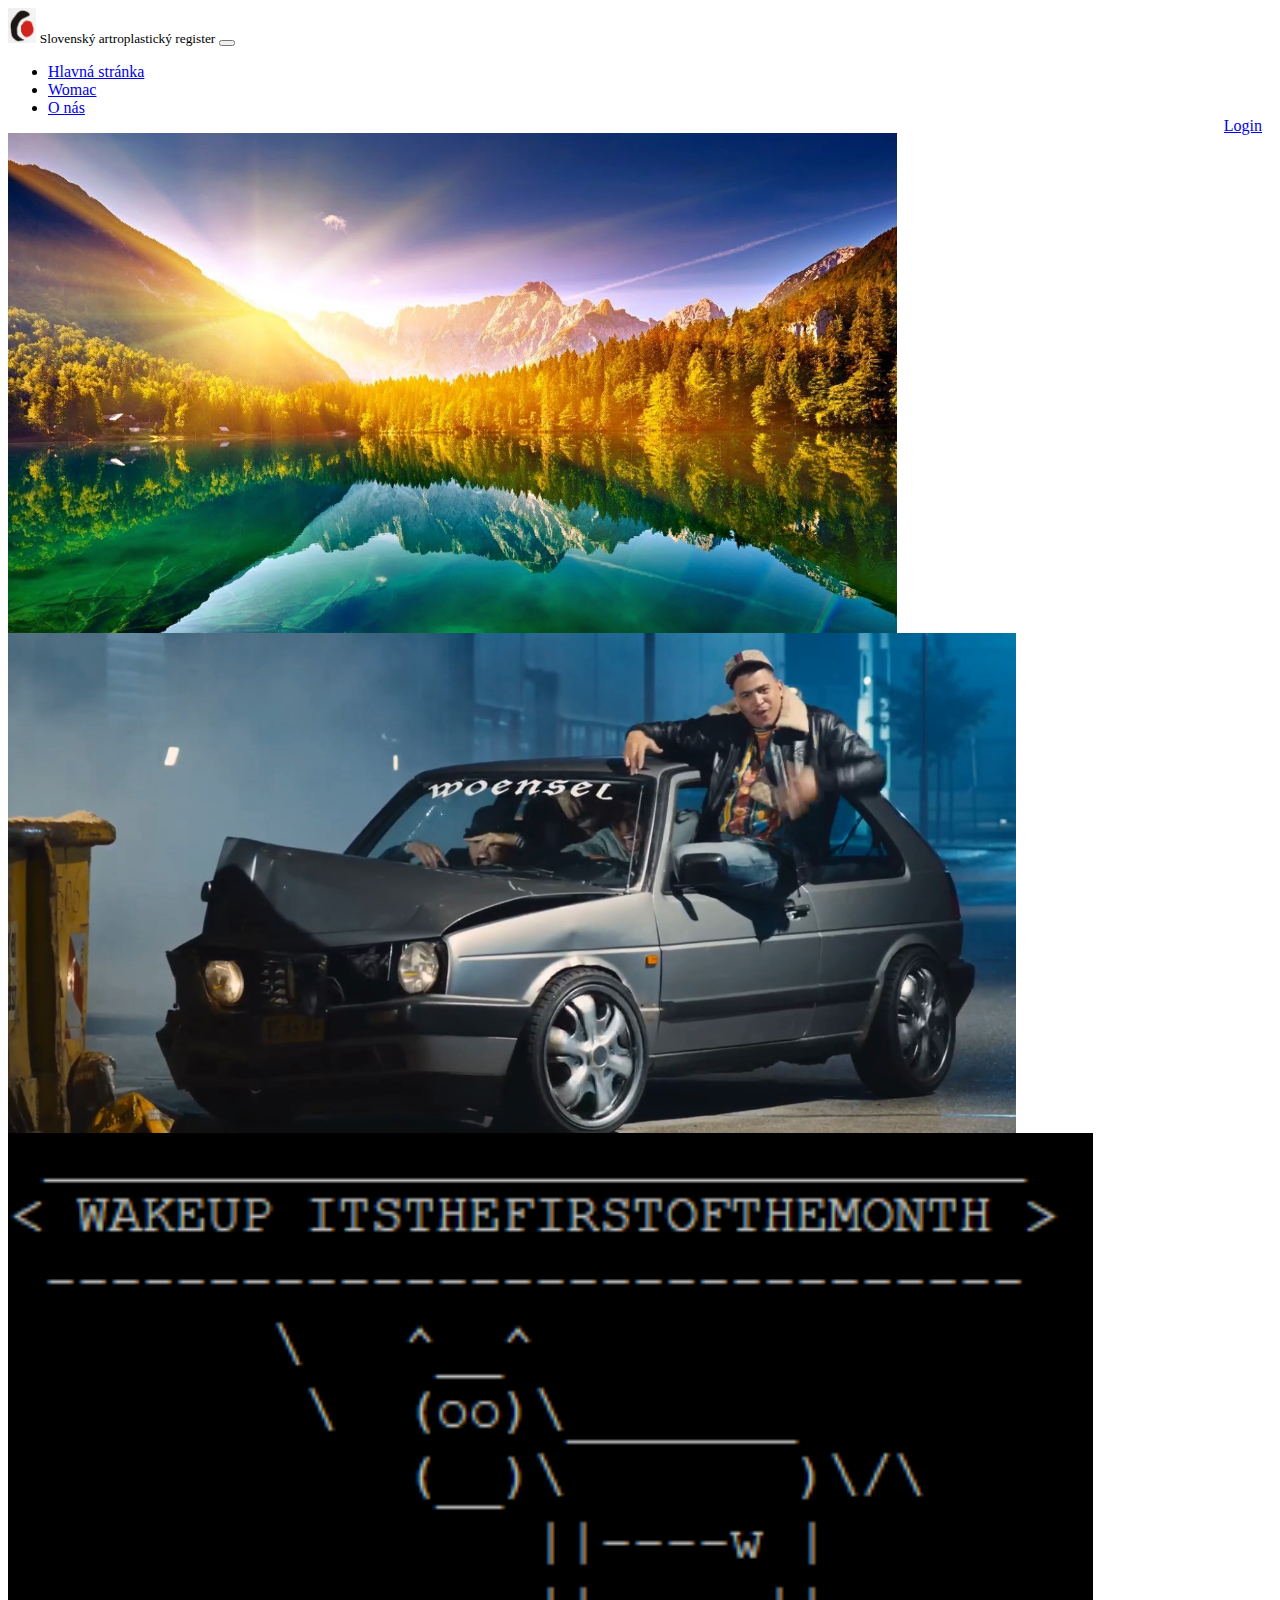
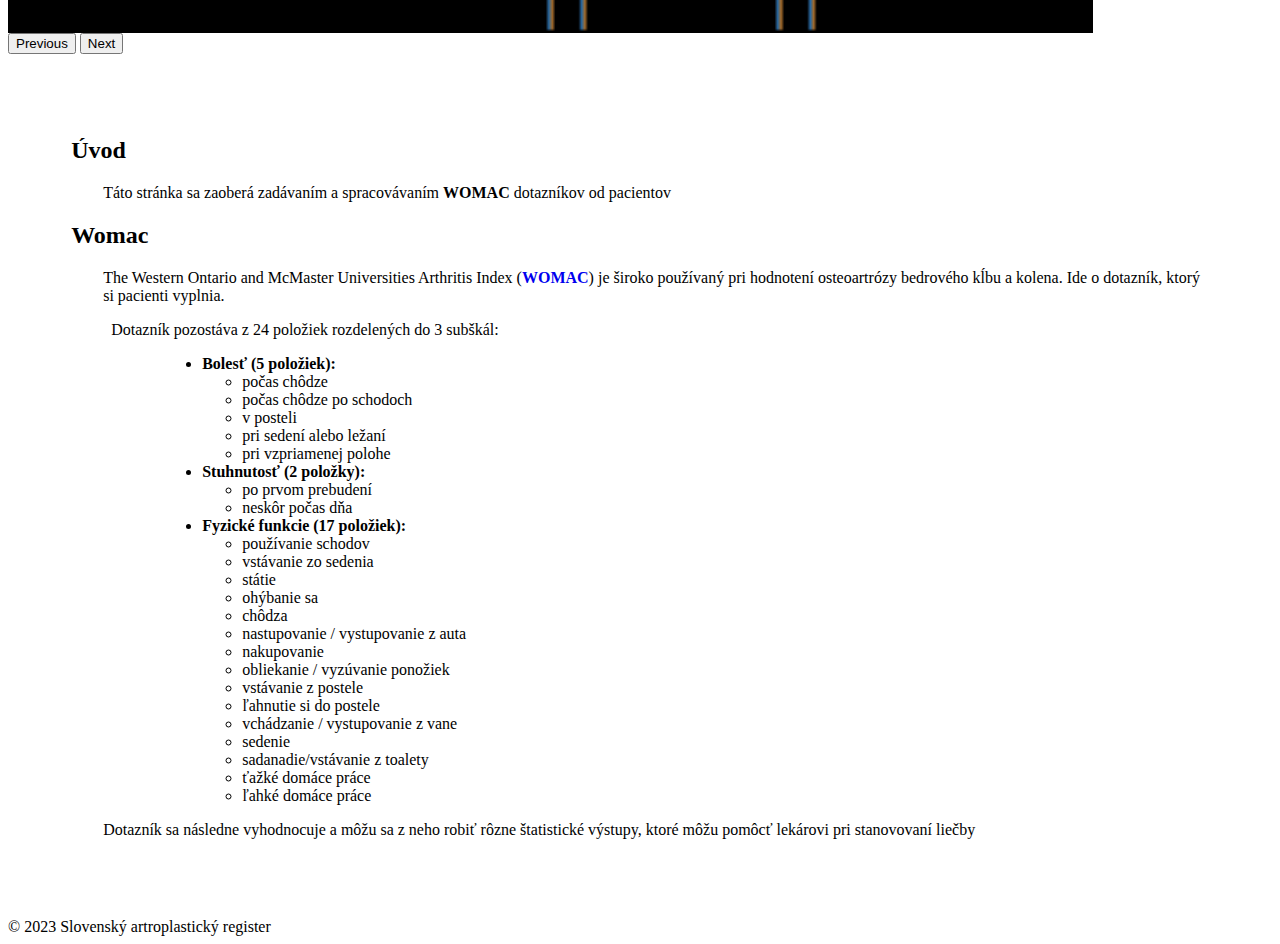
==== index.html @ 3f183877 "Initial commit" ====
<!DOCTYPE html>
<html lang="en">
<head>
    <meta charset="UTF-8">
    <title>SAR hlavná stránka</title>
    <link rel="icon" type="image/png" href="pics/sar_logo.png"/>


    <link href="https://cdn.jsdelivr.net/npm/bootstrap@5.3.2/dist/css/bootstrap.min.css" rel="stylesheet" integrity="sha384-T3c6CoIi6uLrA9TneNEoa7RxnatzjcDSCmG1MXxSR1GAsXEV/Dwwykc2MPK8M2HN" crossorigin="anonymous">
    <script src="https://cdn.jsdelivr.net/npm/bootstrap@5.3.2/dist/js/bootstrap.bundle.min.js" integrity="sha384-C6RzsynM9kWDrMNeT87bh95OGNyZPhcTNXj1NW7RuBCsyN/o0jlpcV8Qyq46cDfL" crossorigin="anonymous"></script>
    <link rel="stylesheet" href="style.css">
    <meta name="viewport" content="width=device-width, initial-scale=1.0">
</head>
<body>

    <nav class="navbar sticky-top navbar-expand-md navbar-dark bg-dark" aria-label="Fourth navbar example">
        <div class="container-fluid">

            <a class="navbar-brand">
                <img class="logo" src="pics/sar_logo.png">
                Slovenský artroplastický register
            </a>
            <button class="navbar-toggler collapsed" type="button" data-bs-toggle="collapse" data-bs-target="#navbarsExample04" aria-controls="navbarsExample04" aria-expanded="false" aria-label="Toggle navigation">
                <span class="navbar-toggler-icon"></span>
            </button>

            <div class="navbar-collapse collapse" id="navbarsExample04" style="">
                <ul class="navbar-nav me-auto mb-2 mb-md-0">
                    <li class="nav-item">
                        <a class="nav-link active" aria-current="page" href="index.html">Hlavná stránka</a>
                    </li>
                    <li class="nav-item">
                        <a class="nav-link" href="womac.html">Womac</a>
                    </li>
                    <li class="nav-item">
                        <a class="nav-link" href="o_nas.html">O nás</a>
                    </li>
                    <li class="nav-item login">
                        <a class="nav-link" href="#">Login</a>
                    </li>
                </ul>


            </div>
        </div>
    </nav>


    <div id="carouselExampleAutoplaying" class="carousel slide" data-bs-ride="carousel">
        <div class="carousel-inner">
            <div class="carousel-item active">
                <img src="pics/maxresdefault.jpg" class="d-block w-100" alt="logo">
            </div>
            <div class="carousel-item">
                <img src="pics/woensel.png" class="d-block w-100" alt="...">
            </div>
            <div class="carousel-item">
                <img src="pics/Snímka%20obrazovky%202023-10-03%20121640.png" class="d-block w-100" alt="...">
            </div>
        </div>
        <button class="carousel-control-prev" type="button" data-bs-target="#carouselExampleAutoplaying" data-bs-slide="prev">
            <span class="carousel-control-prev-icon" aria-hidden="true"></span>
            <span class="visually-hidden">Previous</span>
        </button>
        <button class="carousel-control-next" type="button" data-bs-target="#carouselExampleAutoplaying" data-bs-slide="next">
            <span class="carousel-control-next-icon" aria-hidden="true"></span>
            <span class="visually-hidden">Next</span>
        </button>
    </div>



    <div class ="obsah_text">
        <h2>Úvod</h2>
        <p>
            Táto stránka sa zaoberá zadávaním a spracovávaním <a class= "linkText">WOMAC</a> dotazníkov od pacientov

        </p>

        <h2>Womac</h2>
        <p>
            The Western Ontario and McMaster Universities Arthritis Index (<a class= "linkText" href="https://www.physio-pedia.com/WOMAC_Osteoarthritis_Index">WOMAC</a>) je široko používaný pri hodnotení osteoartrózy bedrového kĺbu a kolena.
            Ide o dotazník, ktorý si pacienti vyplnia.
        </p>
            <ul>
                Dotazník pozostáva z 24 položiek rozdelených do 3 subškál:
            </ul>

            <ul class="zoznamWomac">


                <li>
                    <a class="hlavickaBold">Bolesť (5 položiek):</a>
                    <ul>
                        <li>počas chôdze</li>
                        <li>počas chôdze po schodoch</li>
                        <li>v posteli</li>
                        <li>pri sedení alebo ležaní</li>
                        <li>pri vzpriamenej polohe</li>
                    </ul>
                </li>
                <li>
                    <a class="hlavickaBold">Stuhnutosť (2 položky):</a>
                    <ul>
                        <li>po prvom prebudení</li>
                        <li>neskôr počas dňa</li>
                    </ul>
                </li>
                <li>
                    <a class="hlavickaBold">Fyzické funkcie (17 položiek):</a>
                    <ul>
                        <li>používanie schodov</li>
                        <li>vstávanie zo sedenia</li>
                        <li>státie</li>
                        <li>ohýbanie sa</li>
                        <li>chôdza</li>
                        <li>nastupovanie / vystupovanie z auta</li>
                        <li>nakupovanie</li>
                        <li>obliekanie / vyzúvanie ponožiek</li>
                        <li>vstávanie z postele</li>
                        <li>ľahnutie si do postele</li>
                        <li>vchádzanie / vystupovanie z vane</li>
                        <li>sedenie</li>
                        <li>sadanadie/vstávanie z toalety</li>
                        <li>ťažké domáce práce</li>
                        <li>ľahké domáce práce</li>

                    </ul>
                </li>

            </ul>
        <p>
            Dotazník sa následne vyhodnocuje a môžu sa z neho robiť rôzne štatistické výstupy, ktoré môžu pomôcť lekárovi pri stanovovaní liečby
        </p>

    </div>

    <div class="container">
        <footer class="d-flex flex-wrap justify-content-between align-items-center py-3 my-4 border-top">
            <div class="col-md-4 d-flex align-items-center">

                <span class="mb-3 mb-md-0 text-body-secondary">© 2023 Slovenský artroplastický register</span>
            </div>

        </footer>
    </div>
</body>


</html>
---- style.css ----
.body {

}

/*navigavny panel*/
.logo {
    height: 35px;
}

.login {
    overflow: hidden;
    right: 10px;
    margin-left: auto;


}
.nav-item a:hover {
    color: indianred;

}
.navbar-brand{
    font-size: smaller;
}
.navbar {
    position: sticky;
}

/* hl stranka*/
.carousel .carousel-item {
    height: 500px;
}

.carousel-item img {

    object-fit: cover;
    object-position: center;
    height: 100%;


}


.obsah_text {
    padding: 5%;
}
.zoznamWomac {
    margin-left: 8%;
}

p {
    margin-left: 2rem;
}

.hlavickaBold {
    font-weight: bold;
    text-decoration: none;
    color: black;
}

.linkText {
    font-weight: bold;
    text-decoration: none;
}

.linkText:hover {
    text-decoration: underline;
}
/* o nas*/
.poznamkaParagraf {
    font-size: small;
    color: rgb(128, 128, 128);
    font-weight: lighter;
    margin-bottom: 2%;
}

.accordion-button {
    font-weight: bold;

}


.flex-container {
    display: flex;
    flex-direction: row;
    flex-wrap: wrap;
    justify-content: space-evenly;
    margin-top: 8%;
    align-items: center;


}

.mapaOdkaz {
    height: 80vh;
    width: 80vh;
    background-color: black;
    padding: 0.5%;
    margin-bottom: 3%;


}
.kontakt > h6{

    margin-top: 20%;
}
.kontakt {
    padding: 3%;
}

@media (max-width : 650px) {

    .mapaOdkaz {
        height: 50vh;
        width: 50vh;
        background-color: black;
        padding: 0.5%;
        margin-bottom: 3%;

    }
}

@media (max-width : 370px) {

    .mapaOdkaz {
        height: 25vh;
        width: 25vh;
        background-color: black;
        padding: 0.5%;
        margin-bottom: 3%;

    }
}

@media (min-width : 768px) {

    .login {
        position: absolute;
        overflow: hidden;
        right: 10px;
        margin-left: auto;

    }
}


.containerWomac {
    display: flex;
    flex-wrap: wrap;
    justify-content: center;
    padding: 3%;
    column-gap: 30px;


}

.sideBarWomac {
    width: auto;
    height: 80vh;
    border: black solid 2px;
    overflow-y: scroll;
    margin-bottom: 4%;
}

@media (max-width : 1030px) {
    .sideBarWomac {
        height: 50vh;
    }
}
.womacVpisovanie {
    width: auto;
    display: flex;
    align-content: center;
    flex-direction: column;
    justify-content: center;
    max-width: 40%;
    /*margin-right: auto;*/
    /*margin-left: auto;*/
}
@media (max-width : 600px) {
    .womacVpisovanie {
        max-width: 80%;
    }
}
.menuVpisovanie {
    width: auto;
    display: flex;
    /*background-color: yellow;*/
    flex-wrap: wrap;

    padding: 0% 5% 5%;
    margin-bottom: 5%;

}

.womacMenuButton {
    border: solid black 2px;
    text-underline: none;
    color: black;
    padding: 3%;
    margin-bottom: 2%;
    margin-right: 2%;
    background-color: lightgray;
}

.womacMenuButton:hover {
    background-color: indianred;
    transition: background-color 0.6s ease;
}

.womacInput {
    width: 50px;
    border: 2px solid black;
    border-radius: 4px;
    padding: 5px 20px;
}

.vpisovanieDat {
    display: flex;
    flex-wrap: wrap;
    justify-content: space-evenly;
    /*width: 100%;*/
    /*height: auto;*/
    /*background-color: indianred;*/
    padding: 2%;
}

.nazovWomacInput {
    display: block;
    text-align: center;
    padding: 5px;
    border: 2px solid black;
    border-bottom: none;


}
.inputAndLabel {
    display: flex;
    flex-direction: column;
    background-color: lightgray;
    margin-bottom: 3%;
    margin-left: 3%;
    margin-right: 3%;
}
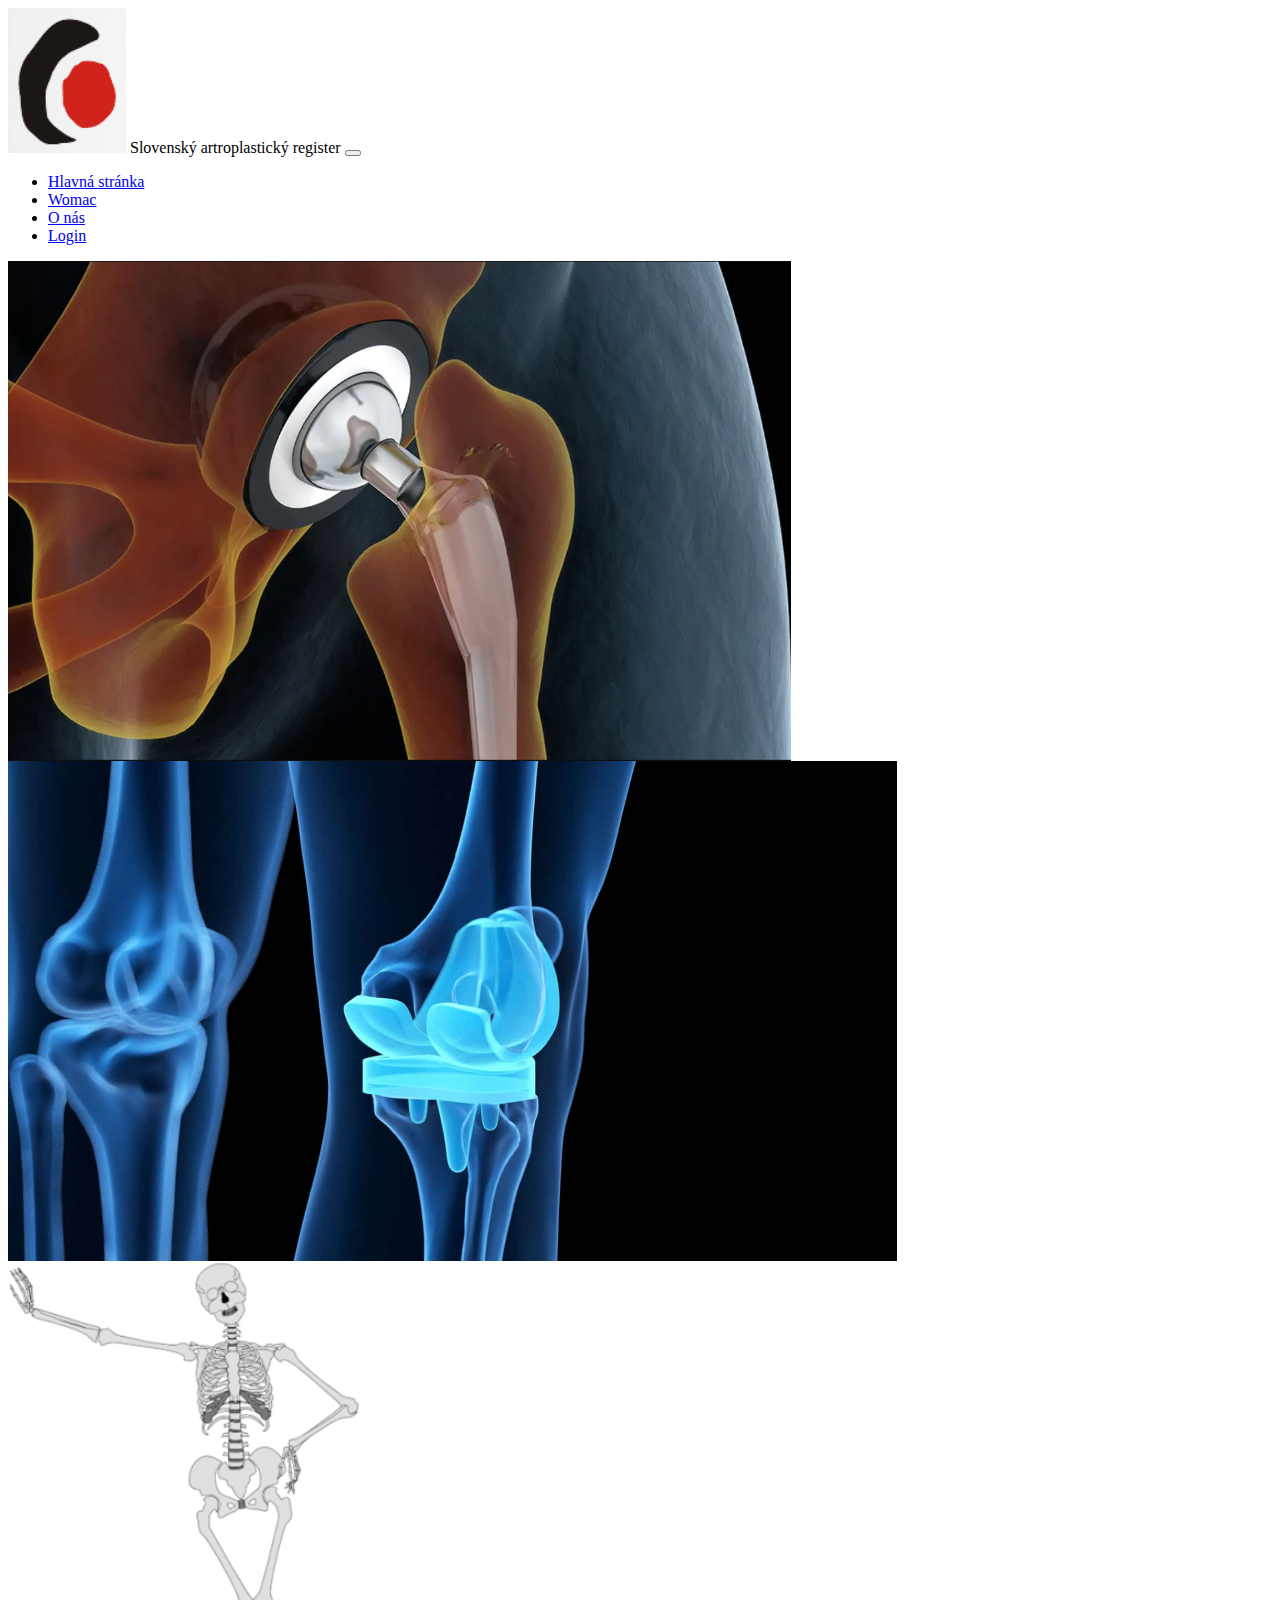
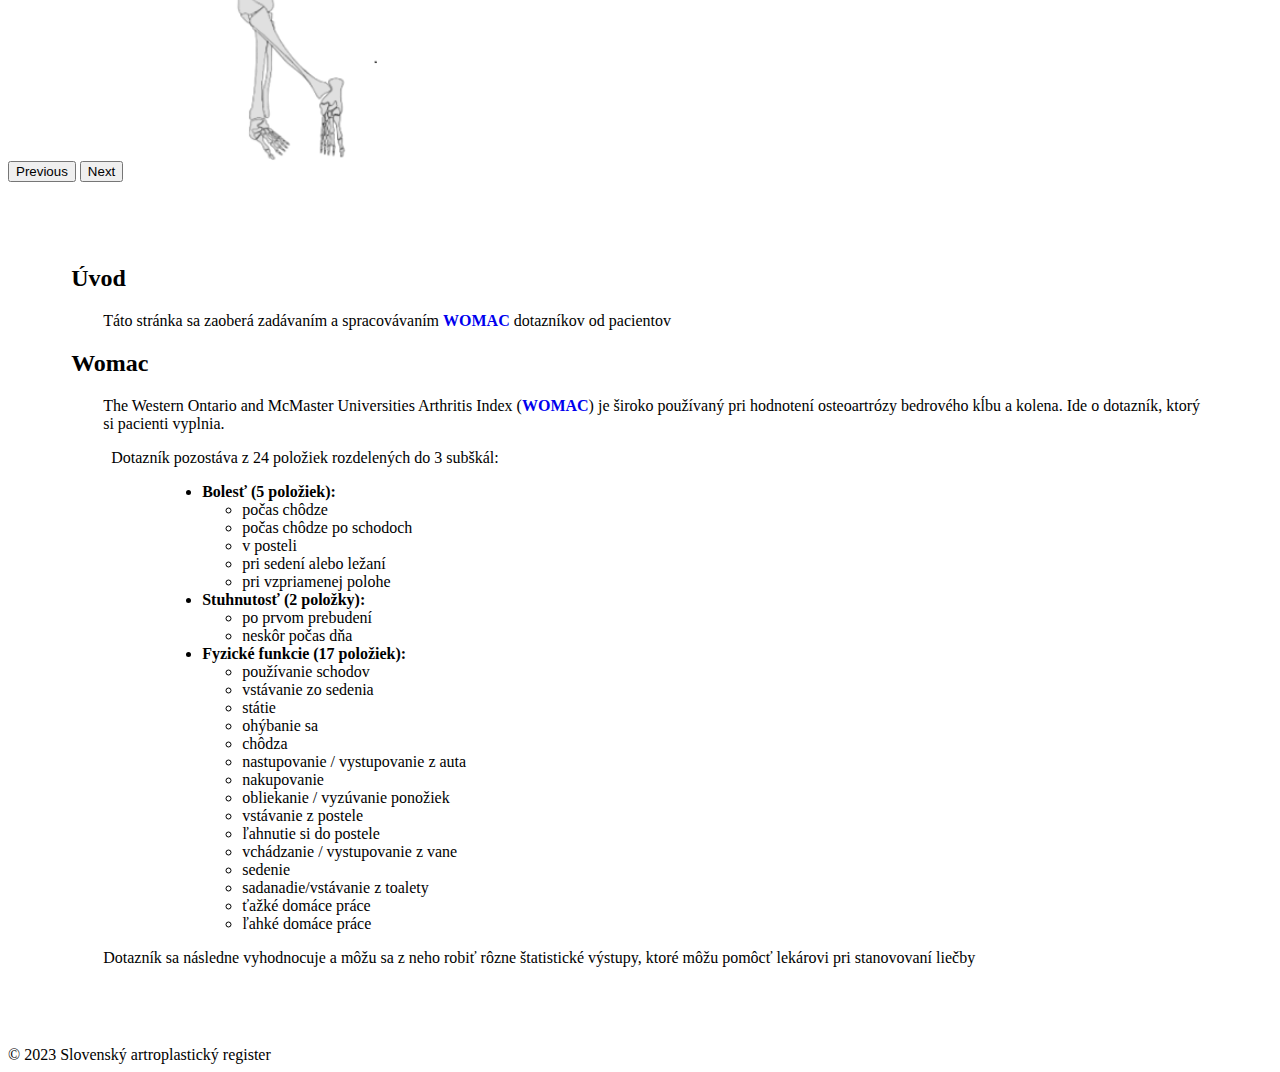
==== commit dbaf7380: "24.10.2023" ====
--- a/index.html
+++ b/index.html
@@ -8,8 +8,10 @@
 
     <link href="https://cdn.jsdelivr.net/npm/bootstrap@5.3.2/dist/css/bootstrap.min.css" rel="stylesheet" integrity="sha384-T3c6CoIi6uLrA9TneNEoa7RxnatzjcDSCmG1MXxSR1GAsXEV/Dwwykc2MPK8M2HN" crossorigin="anonymous">
     <script src="https://cdn.jsdelivr.net/npm/bootstrap@5.3.2/dist/js/bootstrap.bundle.min.js" integrity="sha384-C6RzsynM9kWDrMNeT87bh95OGNyZPhcTNXj1NW7RuBCsyN/o0jlpcV8Qyq46cDfL" crossorigin="anonymous"></script>
-    <link rel="stylesheet" href="style.css">
+    <link rel="stylesheet" href="css/style.css">
+    <link rel="stylesheet" href="css/navbar.css">
     <meta name="viewport" content="width=device-width, initial-scale=1.0">
+
 </head>
 <body>
 
@@ -17,7 +19,7 @@
         <div class="container-fluid">
 
             <a class="navbar-brand">
-                <img class="logo" src="pics/sar_logo.png">
+                <img class="logo" src="pics/sar_logo.png" alt="logo">
                 Slovenský artroplastický register
             </a>
             <button class="navbar-toggler collapsed" type="button" data-bs-toggle="collapse" data-bs-target="#navbarsExample04" aria-controls="navbarsExample04" aria-expanded="false" aria-label="Toggle navigation">
@@ -49,13 +51,13 @@
     <div id="carouselExampleAutoplaying" class="carousel slide" data-bs-ride="carousel">
         <div class="carousel-inner">
             <div class="carousel-item active">
-                <img src="pics/maxresdefault.jpg" class="d-block w-100" alt="logo">
+                <img src="pics/klb.png" class="d-block w-100 " alt="klb">
             </div>
             <div class="carousel-item">
-                <img src="pics/woensel.png" class="d-block w-100" alt="...">
+                <img src="pics/knee-replacement.jpg" class="d-block w-100" alt="...">
             </div>
             <div class="carousel-item">
-                <img src="pics/Snímka%20obrazovky%202023-10-03%20121640.png" class="d-block w-100" alt="...">
+                <img src="pics/kostra.png" class="d-block w-1000" alt="...">
             </div>
         </div>
         <button class="carousel-control-prev" type="button" data-bs-target="#carouselExampleAutoplaying" data-bs-slide="prev">
@@ -73,7 +75,7 @@
     <div class ="obsah_text">
         <h2>Úvod</h2>
         <p>
-            Táto stránka sa zaoberá zadávaním a spracovávaním <a class= "linkText">WOMAC</a> dotazníkov od pacientov
+            Táto stránka sa zaoberá zadávaním a spracovávaním <a class= "linkText" href="https://www.physio-pedia.com/WOMAC_Osteoarthritis_Index">WOMAC</a> dotazníkov od pacientov
 
         </p>
 
--- a/css/style.css
+++ b/css/style.css
@@ -0,0 +1,91 @@
+
+.body {
+
+}
+
+/* hl stranka*/
+.carousel .carousel-item {
+    height: 500px;
+}
+
+.carousel-item img {
+
+    object-fit: cover;
+    object-position: center;
+    height: 100%;
+
+}
+
+.obsah_text {
+    padding: 5%;
+}
+.zoznamWomac {
+    margin-left: 8%;
+}
+
+p {
+    margin-left: 2rem;
+}
+
+.hlavickaBold {
+    font-weight: bold;
+    text-decoration: none;
+    color: black;
+}
+
+.linkText {
+    font-weight: bold;
+    text-decoration: none;
+}
+
+.linkText:hover {
+    text-decoration: underline;
+}
+/* o nas*/
+.poznamkaParagraf {
+    font-size: small;
+    color: rgb(128, 128, 128);
+    font-weight: lighter;
+    margin-bottom: 2%;
+}
+
+.accordion-button {
+    font-weight: bold;
+
+}
+
+
+.flex-container {
+    display: flex;
+    flex-direction: row;
+    flex-wrap: wrap;
+    justify-content: space-evenly;
+    margin-top: 8%;
+    align-items: center;
+
+
+}
+
+
+
+.kontakt > h6{
+
+    margin-top: 20%;
+}
+.kontakt {
+    padding: 3%;
+}
+
+
+.stupneBolestiImg {
+
+    height: auto;
+    display: block;
+    margin-left: auto;
+    margin-right: auto;
+    width: 50%;
+}
+
+
+
+
